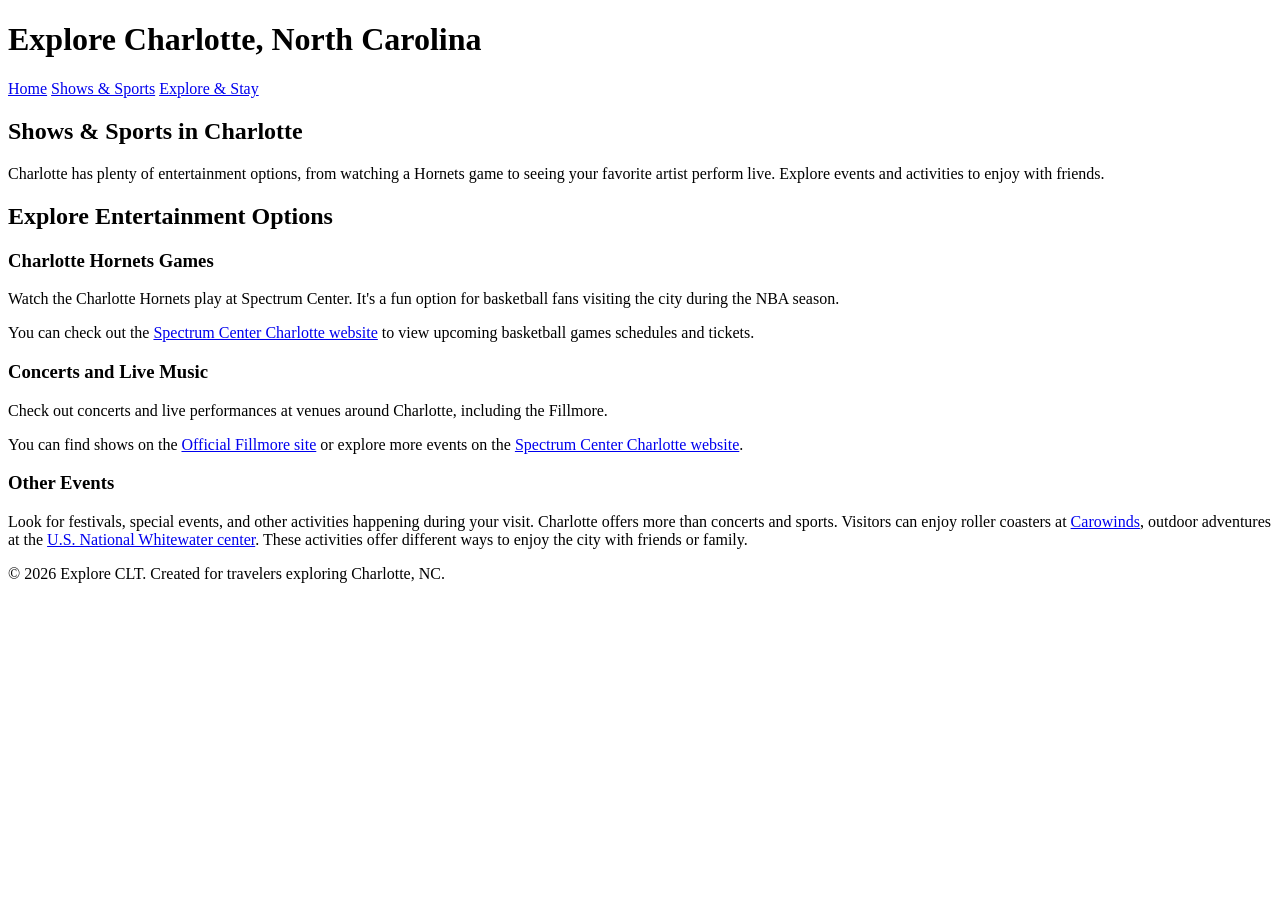
==== entertainment.html @ c42f6b13 "Add HTML pages to repository root" ====
<!DOCTYPE html>
<html lang="en">
<head>
    <meta charset="UTF-8">
    <meta name="viewport" content="width=device-width, initial-scale=1.0">
    <title>Shows & Sports | Explore CLT</title>
    <link rel="stylesheet" href="css/style.css">
</head>
<body>
    <header>
        <h1>Explore Charlotte, North Carolina</h1>

        <nav>
            <a href="index.html">Home</a>
            <a href="entertainment.html">Shows &amp; Sports</a>
            <a href="explore.html">Explore &amp; Stay</a>
        </nav>
    </header>
    
    <main>
        <section>
            <h2>Shows &amp; Sports in Charlotte </h2>
            <p>
                Charlotte has plenty of entertainment options, from watching a Hornets game to seeing your favorite artist perform live. Explore events and activities to enjoy with friends. 
            </p>
        </section>

        <section>
            <h2>Explore Entertainment Options</h2>

            <h3>Charlotte Hornets Games</h3>
            <p> 
                Watch the Charlotte Hornets play at Spectrum Center. It's a fun option for basketball fans visiting the city during the NBA season. 
            </p>
            <p>You can check out the
                 <a href="https://www.spectrumcentercharlotte.com/events" 
                 target="_blank">Spectrum Center Charlotte website</a> 
                 to view upcoming basketball games schedules and tickets.</p>

            <h3>Concerts and Live Music</h3>
            <p>
                Check out concerts and live performances at venues around Charlotte, including the Fillmore. 
            </p>
            <p>You can find shows on the
                 <a href="https://www.fillmorenc.com/shows" 
                 target="_blank">Official Fillmore site</a> 
                 or explore more events on the
                  <a href="https://www.spectrumcentercharlotte.com/events"
                   target="_blank">Spectrum Center Charlotte website</a>. 
            </p>

            <h3>Other Events</h3>
            <p>
                Look for festivals, special events, and other activities happening during your visit. Charlotte offers more than concerts and sports. 
                Visitors can enjoy roller coasters at 
                <a href="https://www.sixflags.com/carowinds?utm_source=chatgpt.com" target="_blank">Carowinds</a>,
                outdoor adventures at the
                <a href="https://whitewater.org/?utm_source=chatgpt.com" target="_blank">U.S. National Whitewater center</a>.
                These activities offer different ways to enjoy the city with friends or family. 
            </p>
        </section>
    </main>

     <footer>
        <p>&copy; 2026 Explore CLT. Created for travelers exploring Charlotte, NC.</p>
    </footer>
</body>
</html>
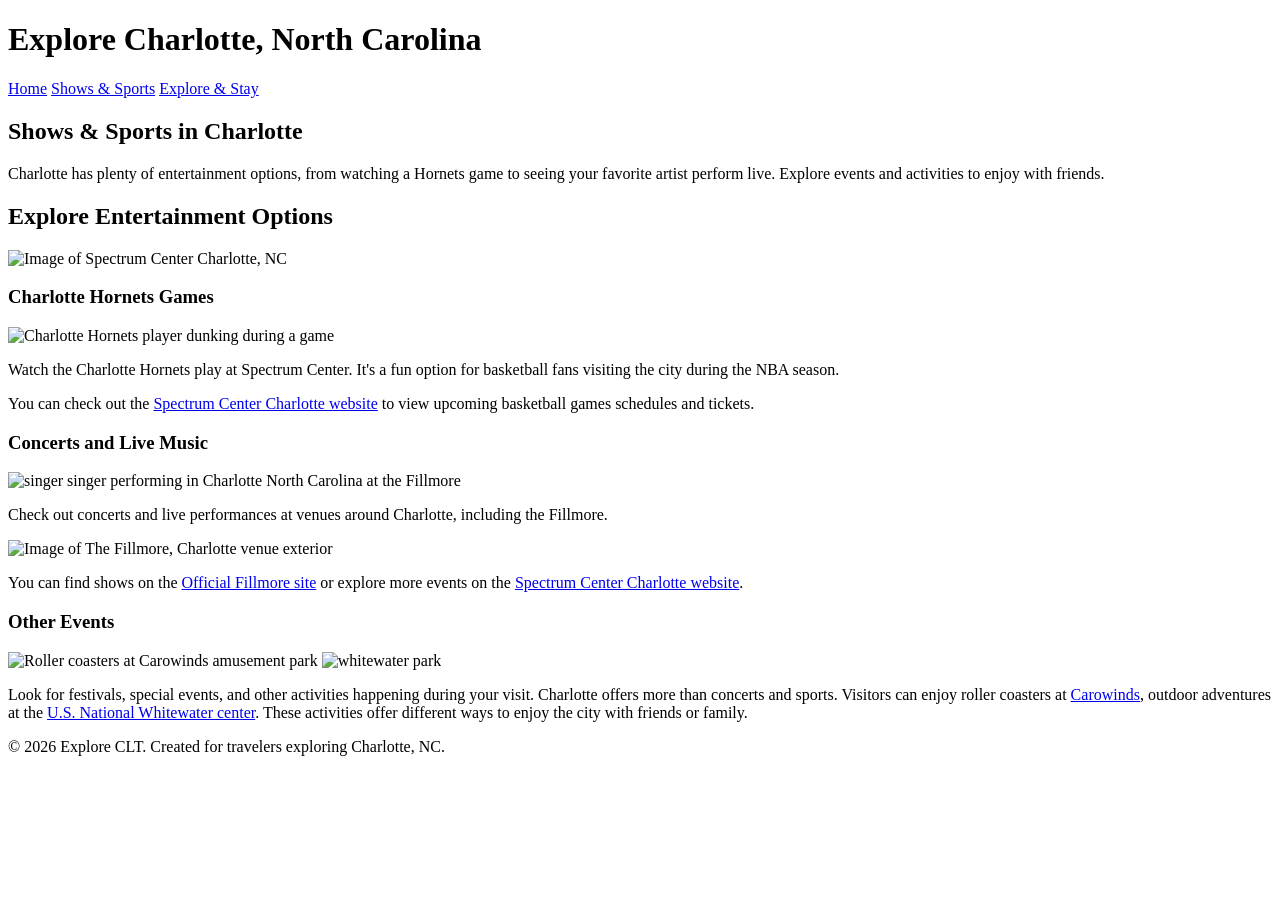
==== commit c750ae7d: "updated html" ====
--- a/entertainment.html
+++ b/entertainment.html
@@ -27,8 +27,12 @@
 
         <section>
             <h2>Explore Entertainment Options</h2>
+            <img src="images/Spectrum_Center.jpg" 
+            alt="Image of Spectrum Center Charlotte, NC">
 
             <h3>Charlotte Hornets Games</h3>
+            <img src="images/charlotte-hornets.jpg" 
+            alt="Charlotte Hornets player dunking during a game">
             <p> 
                 Watch the Charlotte Hornets play at Spectrum Center. It's a fun option for basketball fans visiting the city during the NBA season. 
             </p>
@@ -38,9 +42,14 @@
                  to view upcoming basketball games schedules and tickets.</p>
 
             <h3>Concerts and Live Music</h3>
+            <img src="images/singer_performing_in_Charlotte_North_Carolina_at_the_Fillmore.jpg" 
+            alt="singer singer performing in Charlotte North Carolina at the Fillmore">
             <p>
                 Check out concerts and live performances at venues around Charlotte, including the Fillmore. 
             </p>
+            <img src="images/FillmoreCharlotte.jpg"
+            alt="Image of The Fillmore, Charlotte venue exterior">
+
             <p>You can find shows on the
                  <a href="https://www.fillmorenc.com/shows" 
                  target="_blank">Official Fillmore site</a> 
@@ -50,6 +59,11 @@
             </p>
 
             <h3>Other Events</h3>
+            <img src="images/roller-coaster-carowinds.JPG"
+             alt="Roller coasters at Carowinds amusement park">
+
+             <img src="images/National_Whitewater_Park,_Charlotte.jpg" 
+             alt="whitewater park">
             <p>
                 Look for festivals, special events, and other activities happening during your visit. Charlotte offers more than concerts and sports. 
                 Visitors can enjoy roller coasters at 
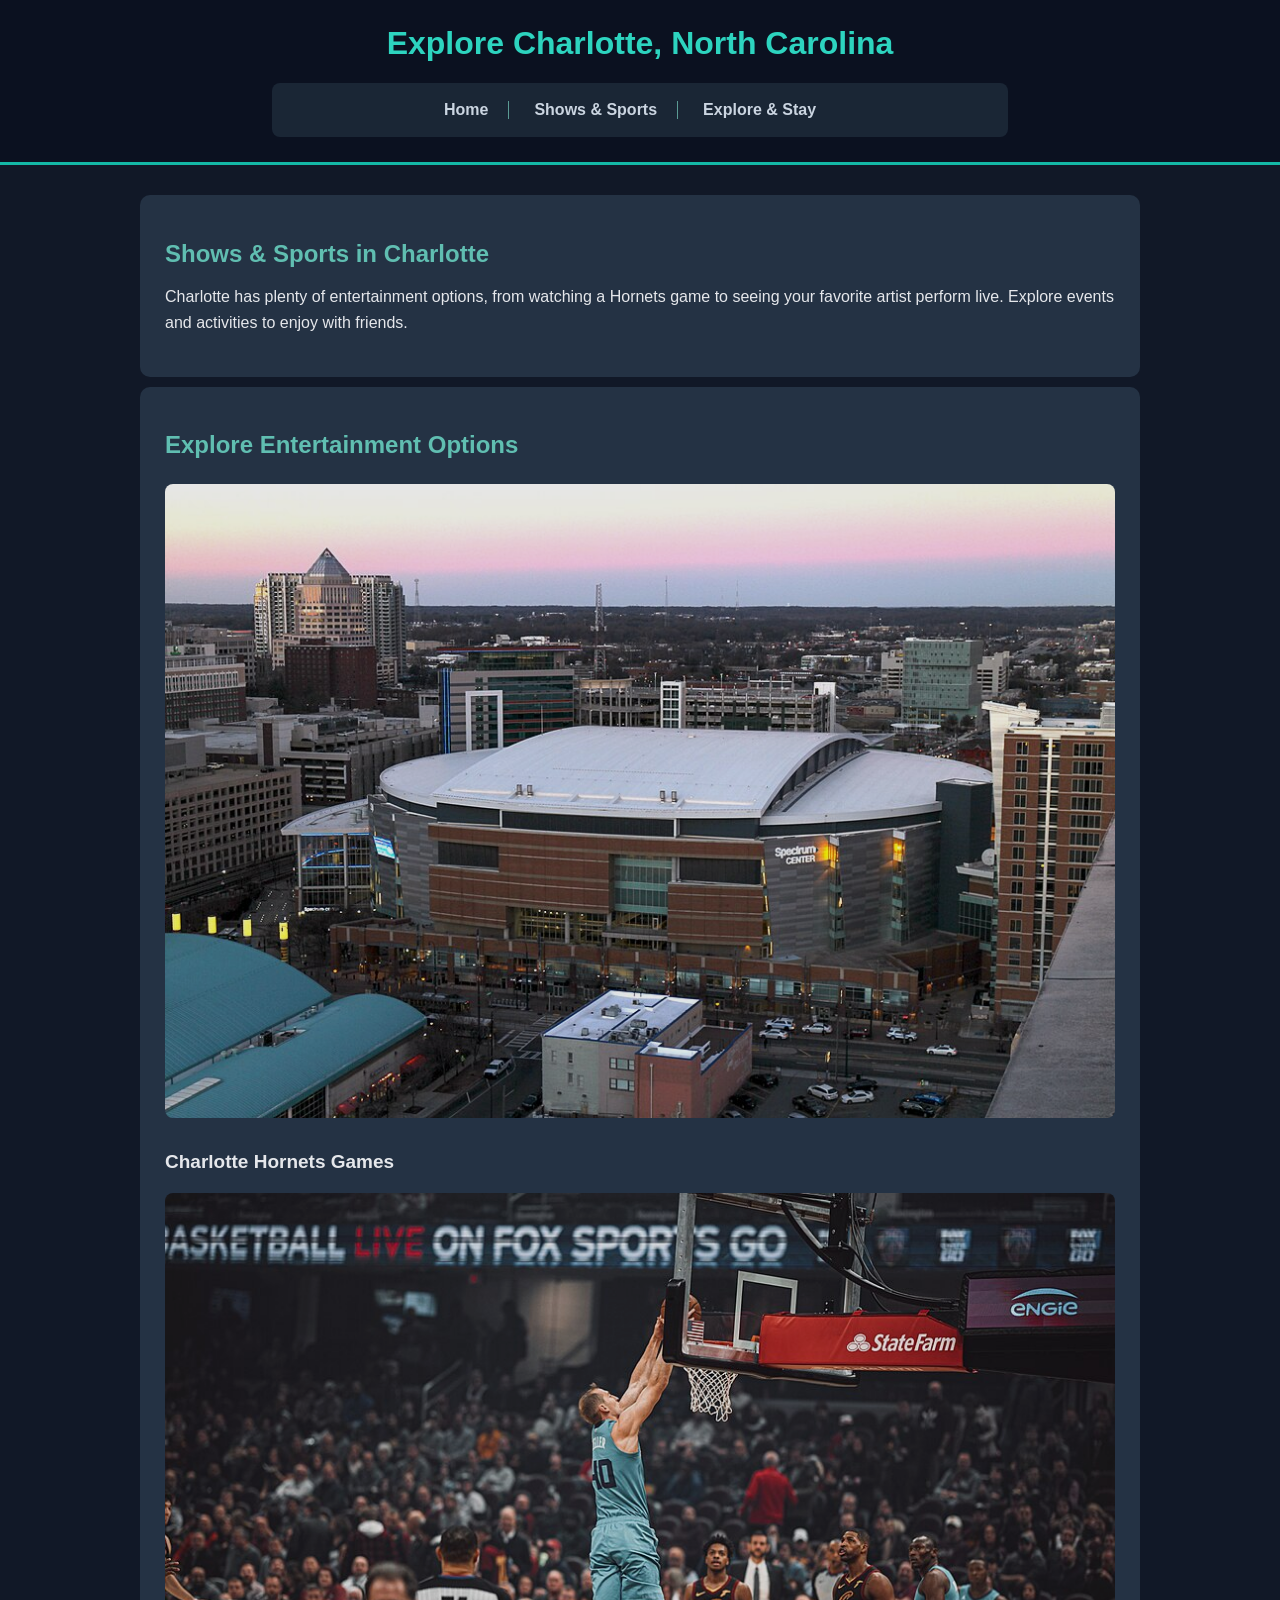
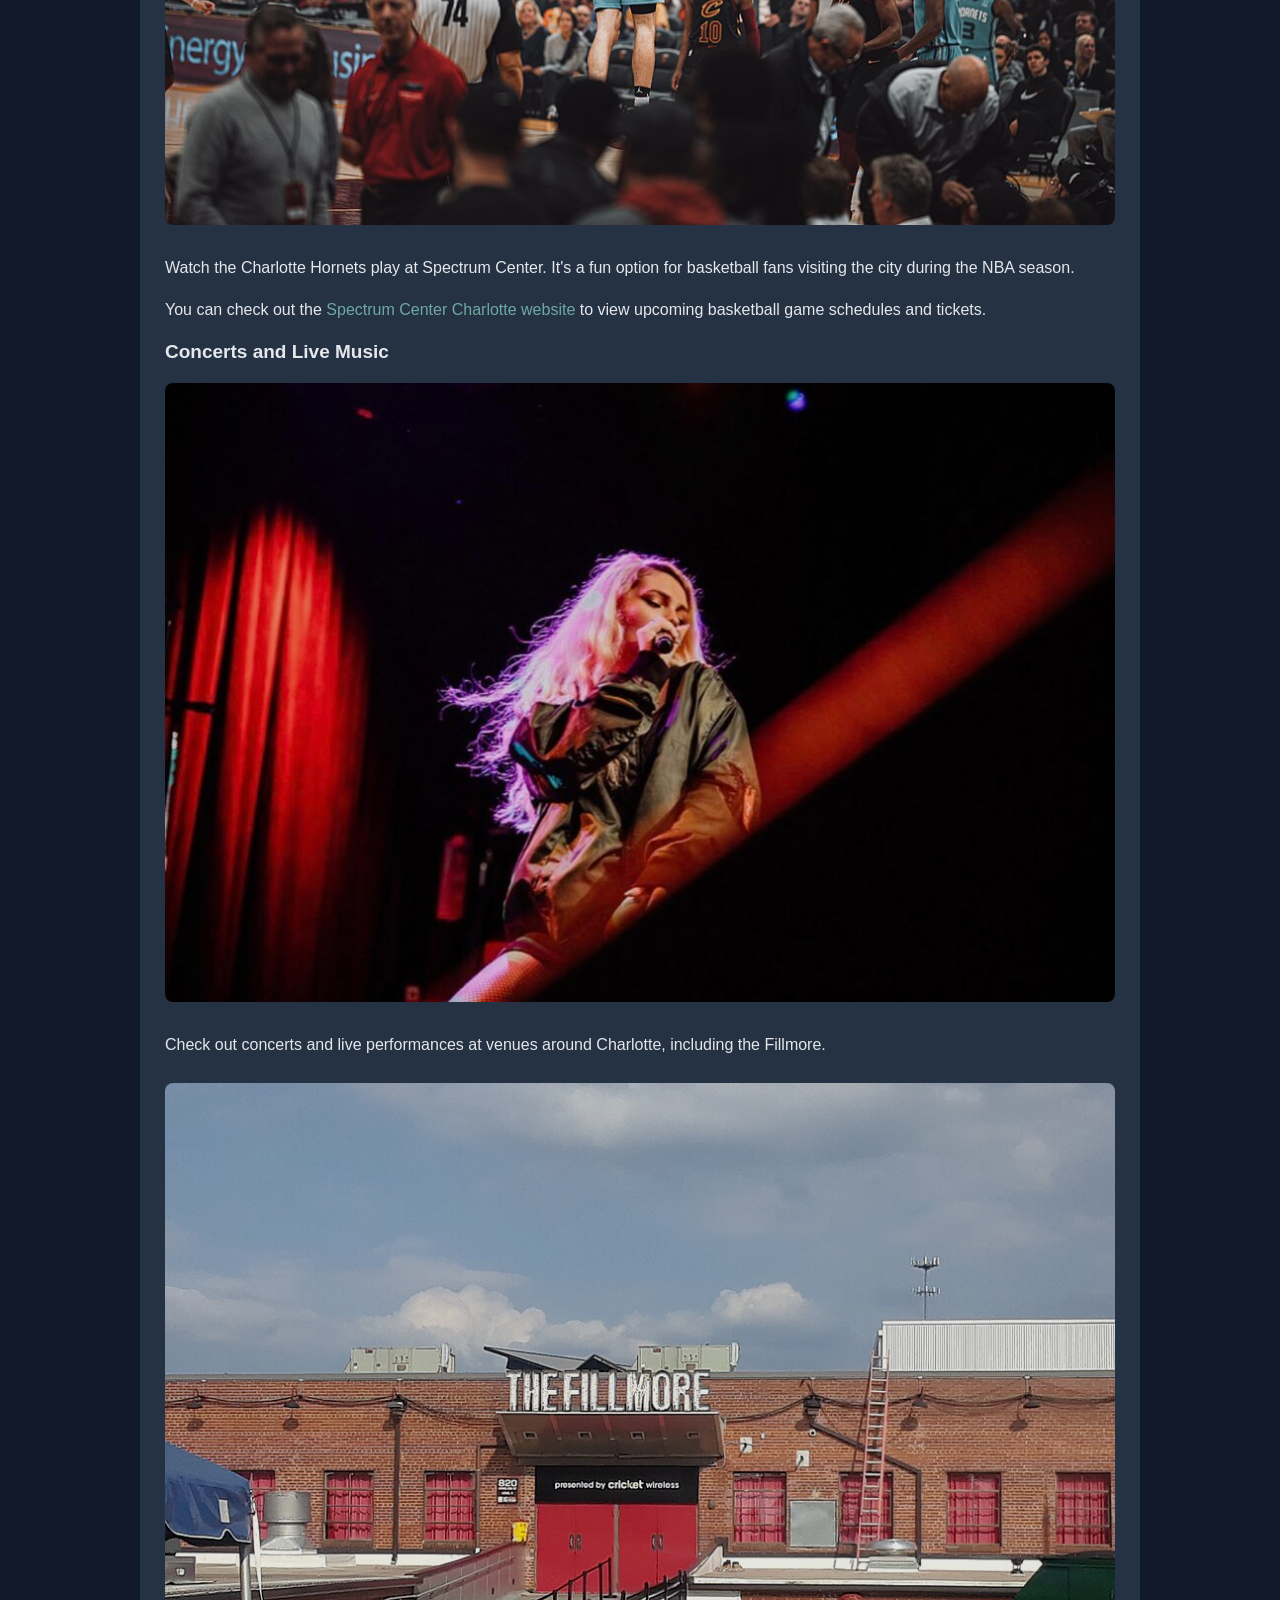
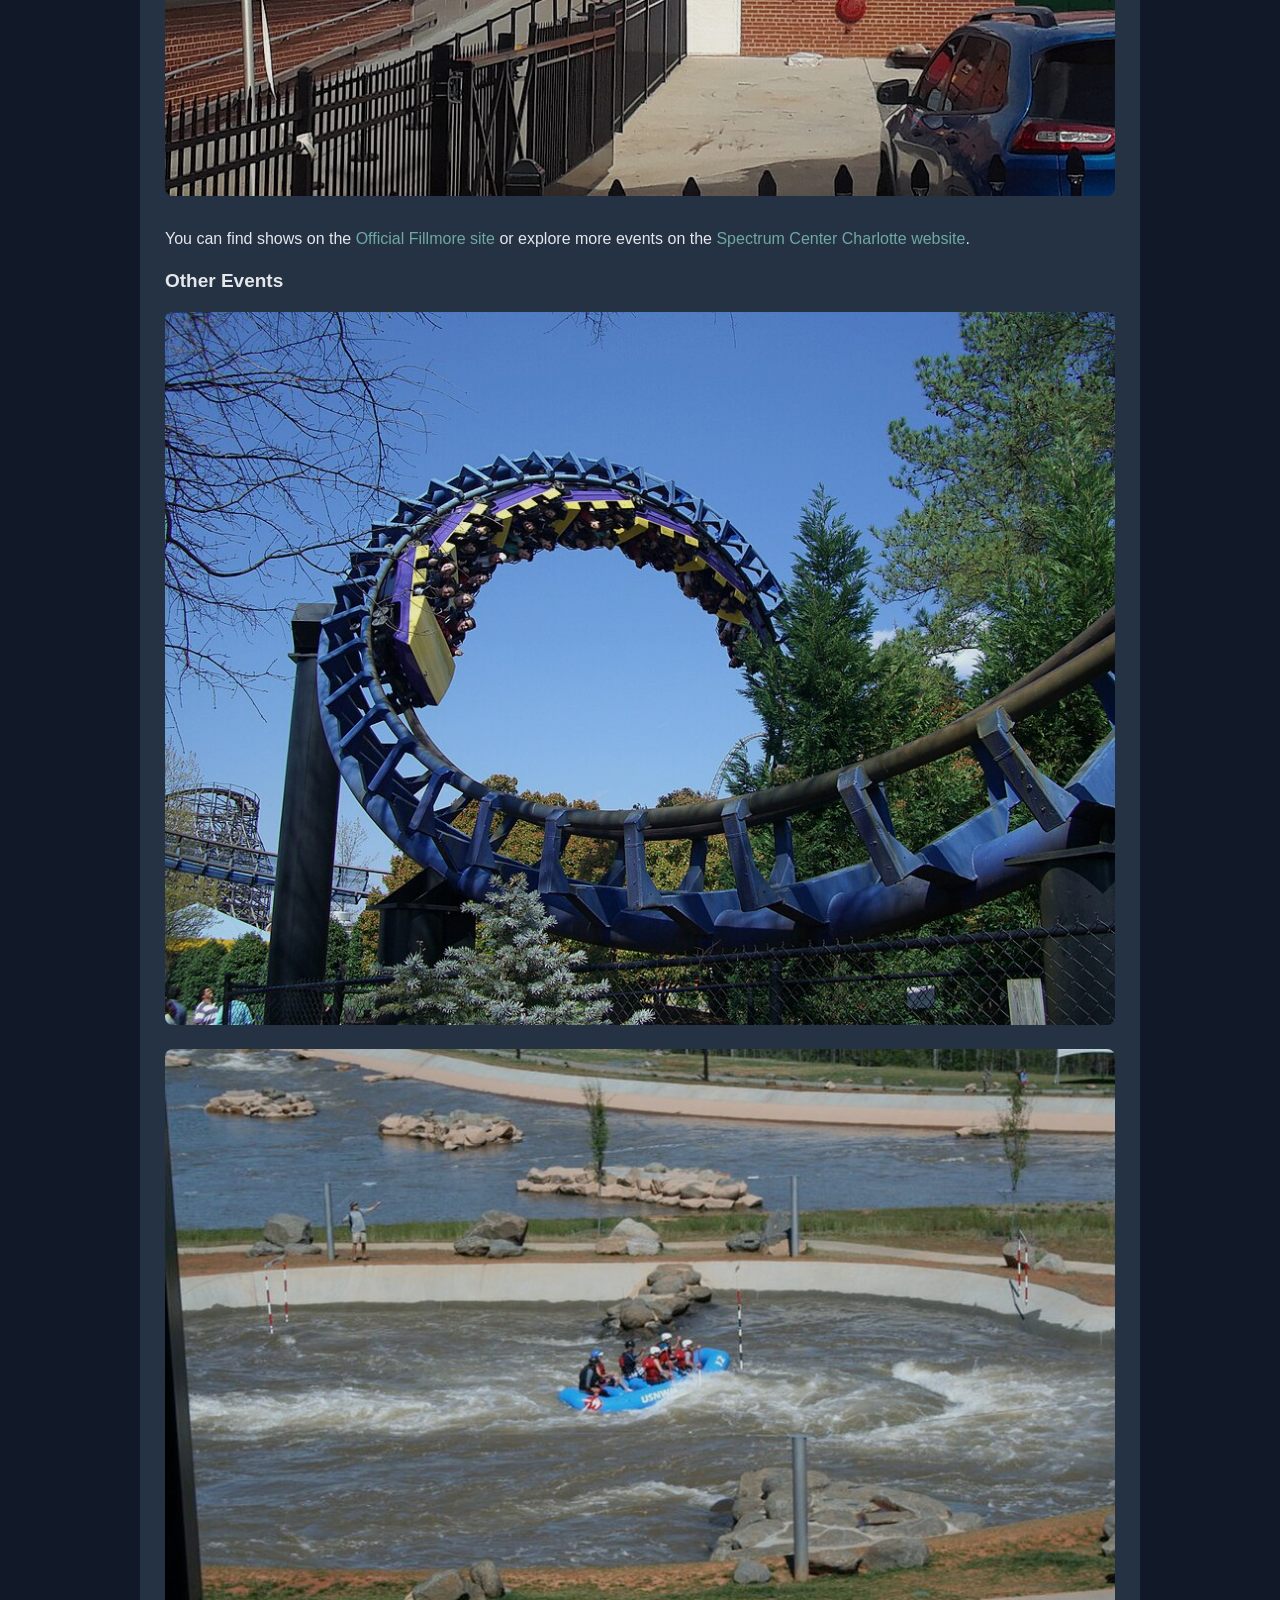
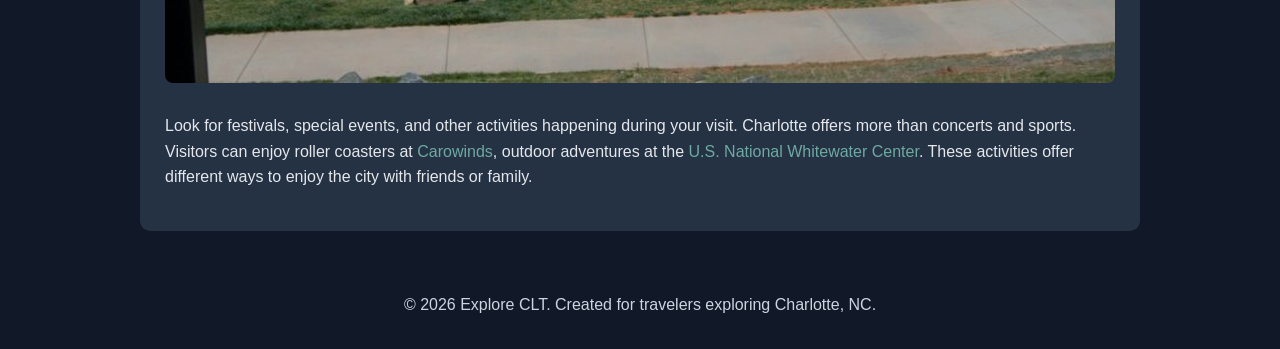
==== commit 7716916e: "Updated Explore CLT for Module 11" ====
--- a/entertainment.html
+++ b/entertainment.html
@@ -39,11 +39,11 @@
             <p>You can check out the
                  <a href="https://www.spectrumcentercharlotte.com/events" 
                  target="_blank">Spectrum Center Charlotte website</a> 
-                 to view upcoming basketball games schedules and tickets.</p>
+                 to view upcoming basketball game schedules and tickets.</p>
 
             <h3>Concerts and Live Music</h3>
             <img src="images/singer_performing_in_Charlotte_North_Carolina_at_the_Fillmore.jpg" 
-            alt="singer singer performing in Charlotte North Carolina at the Fillmore">
+            alt="Singer performing at the Fillmroe in Charlotte, NC">
             <p>
                 Check out concerts and live performances at venues around Charlotte, including the Fillmore. 
             </p>
@@ -69,7 +69,7 @@
                 Visitors can enjoy roller coasters at 
                 <a href="https://www.sixflags.com/carowinds?utm_source=chatgpt.com" target="_blank">Carowinds</a>,
                 outdoor adventures at the
-                <a href="https://whitewater.org/?utm_source=chatgpt.com" target="_blank">U.S. National Whitewater center</a>.
+                <a href="https://whitewater.org/?utm_source=chatgpt.com" target="_blank">U.S. National Whitewater Center</a>.
                 These activities offer different ways to enjoy the city with friends or family. 
             </p>
         </section>
--- a/css/style.css
+++ b/css/style.css
@@ -0,0 +1,173 @@
+/* Custom Properties */
+
+:root {
+    --main-bg: #111827;
+    --section-bg: #243244;
+    --text-color: #e5e7eb;
+}
+
+/* Basic page styling */
+
+body {
+    background-color: var(--main-bg);
+    color: var(--text-color);
+    font-family: Arial, sans-serif;
+    margin: 0;
+}
+
+nav {
+    display: flex;
+    flex-wrap: wrap;
+    gap: 25px;
+    justify-content: center;
+    padding: 18px;
+    background-color: #1a2635;
+    border-radius: 8px;
+    width: 80%;
+    max-width: 700px;
+    margin: 20px auto 0;
+}
+
+/* Navigation links */
+nav a {
+    color: #cbd5e1;
+    text-decoration: none;
+    font-weight: bold;
+    padding-right: 20px;
+    border-right: 1px solid #5B9B94;
+}
+
+nav a:last-child {
+    border-right: none;
+}
+
+nav a:hover {
+    color: #2dd4bf;
+}
+
+
+header {
+    background-color: #0b1120;
+    text-align: center;
+    padding: 25px;
+    border-bottom: 3px solid #14b8a6;
+}
+
+header h1 {
+    color: #2dd4bf;
+    margin-top: 0;
+}
+
+/* Main content sections */
+
+main {
+    max-width: 1000px;
+    width: 90%;
+    margin: 30px auto;
+}
+
+section {
+    background-color: #243244;
+    padding: 25px;
+    margin-bottom: 10px;
+    border-radius: 10px;
+}
+
+/* Paragraph styling */
+
+p {
+    font-size: 16px;
+    line-height: 1.6;
+}
+
+/* Main section headings */
+
+h2 {
+    color: #60beb1;
+    font-size: 24px;
+    margin-bottom: 15px;
+}
+
+/* Subsection headings */
+
+h3 {
+    color: #e5e7eb;
+    font-size: 19px;
+    margin-bottom: 10px;
+}
+
+/* Image styling */
+
+img {
+    max-width: 100%;
+    height: auto;
+    border-radius: 8px;
+    margin: 10px 0;
+    filter: brightness(90%);
+}
+
+/* Links styling */
+
+a {
+    color: #6FA9A1;
+    text-decoration: none;
+}
+
+a:hover {
+    color: #5B9B94;
+    text-decoration: underline;
+}
+
+/* Budget cards */
+
+.budget-card {
+    background-color: #1a2635;
+    padding: 15px;
+    margin-bottom: 15px;
+    border-left: 3px solid #5B9B94;
+    border-radius: 8px;
+    flex: 1 1 250px;
+}
+
+/* Budget card layout */
+.budget-container {
+    display: flex;
+    flex-wrap: wrap;
+    gap: 20px;
+}
+
+/* Images inside cards */
+
+.budget-card img {
+    width: 100%;
+    height: 200px;
+    object-fit: cover;
+}
+
+/* Mobile layout */
+
+@media (max-width: 600px) {
+
+    .budget-card{
+        width: 100%;
+    }
+
+    nav {
+        flex-direction: column;
+        align-items: center;
+        gap: 15px;
+    }
+
+    nav a {
+        border-right: none;
+        padding-right: 0;
+    }
+}
+
+/* Footer styling */
+
+footer {
+    text-align: center;
+    padding: 15px;
+    color: #cbd5e1;
+}
